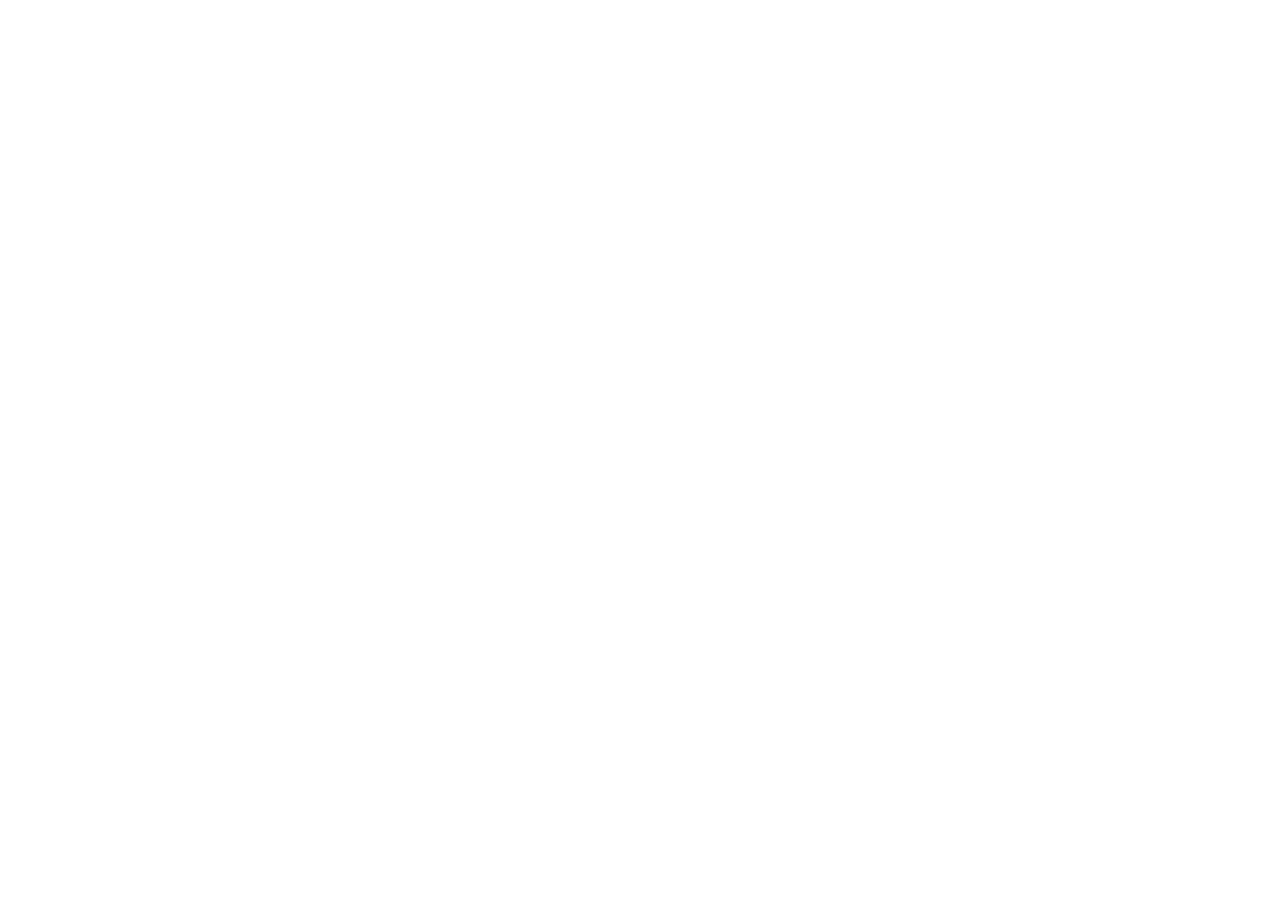
==== contacto.html @ 7e626dac "index, contacto y styles creados" ====
<!DOCTYPE html>
<html lang="en">

<head>
  <meta charset="UTF-8">
  <meta http-equiv="X-UA-Compatible" content="IE=edge">
  <meta name="viewport" content="width=device-width, initial-scale=1.0">
  <title>Trabajo Clase 13 | Contacto</title>
</head>

<body>

</body>

</html>
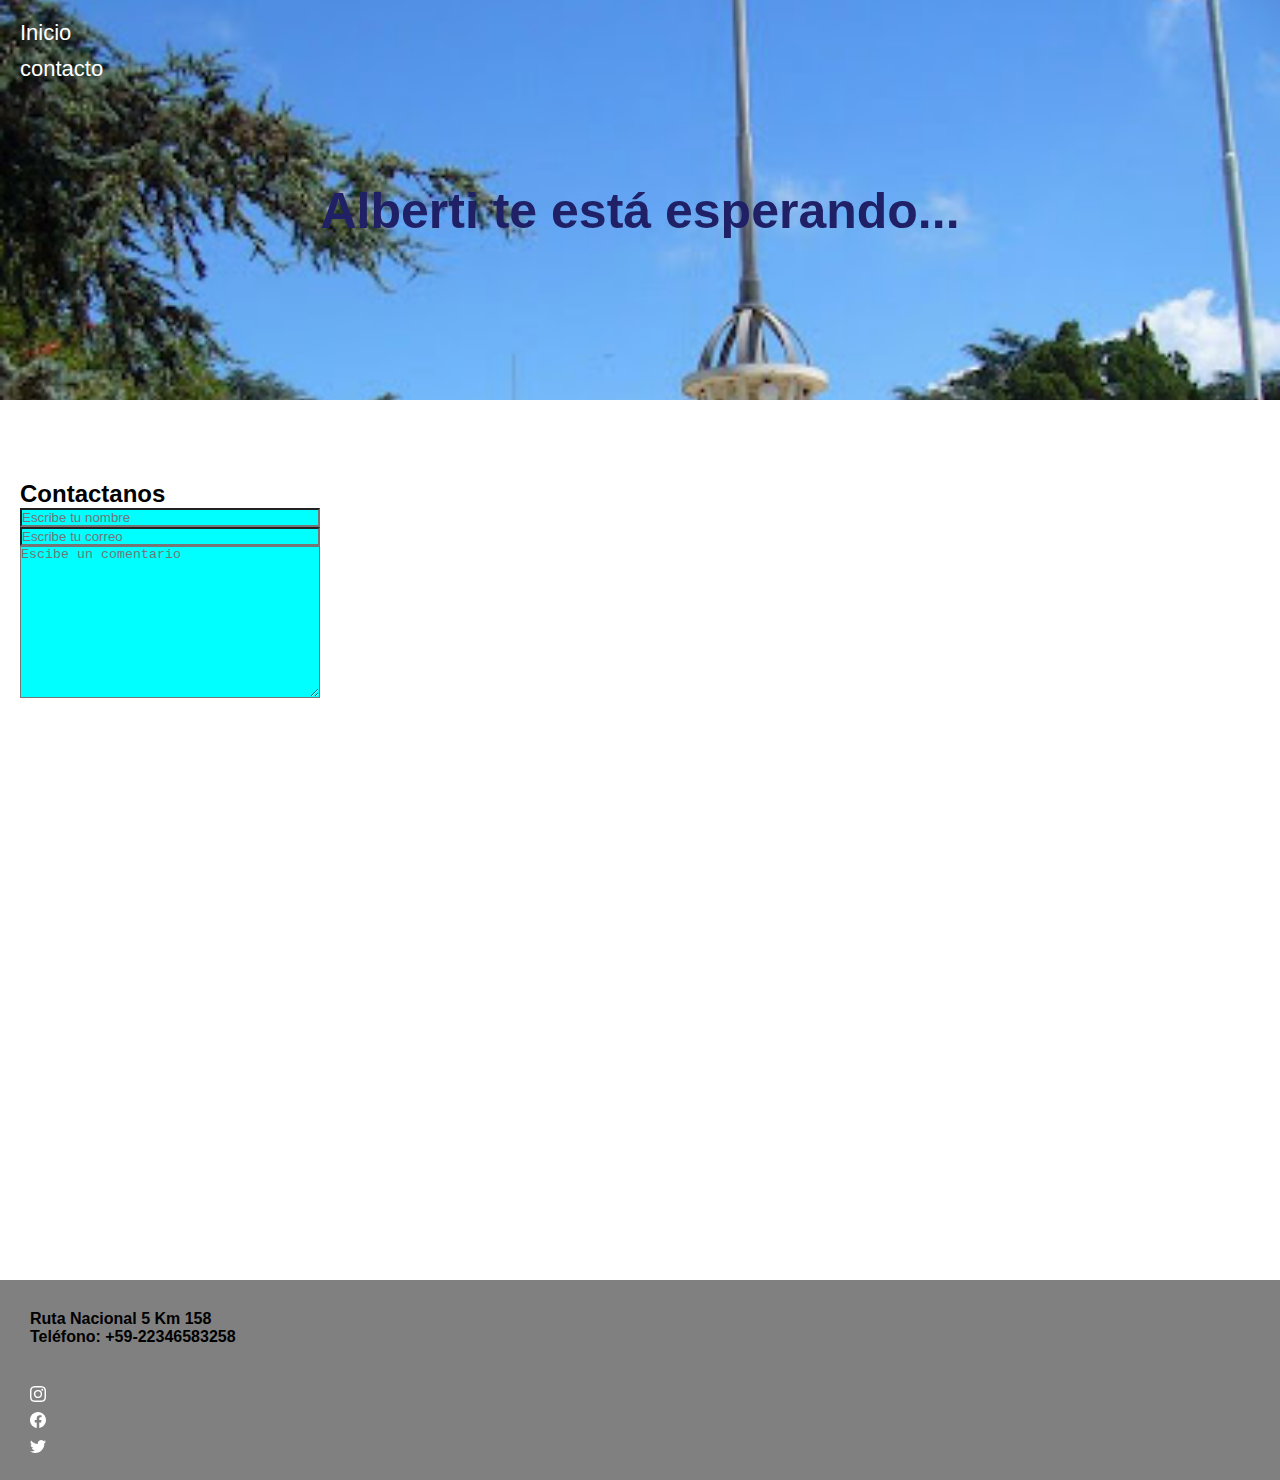
==== commit 196f40e0: "se modificaron html y css según nueva clase de Flexbox" ====
--- a/contacto.html
+++ b/contacto.html
@@ -6,10 +6,55 @@
   <meta http-equiv="X-UA-Compatible" content="IE=edge">
   <meta name="viewport" content="width=device-width, initial-scale=1.0">
   <title>Trabajo Clase 13 | Contacto</title>
+  <link rel="stylesheet" href="./css/styles.css">
 </head>
 
 <body>
-
+  <header>
+    <nav class="header">
+      <ul>
+        <li><a href="./index.html">Inicio</a></li>
+        <li><a href="#">contacto</a></li>
+      </ul>
+      <h1>Alberti te está esperando...</h1>
+    </nav>
+  </header>
+  <section class="seccion-contacto">
+    <h2>Contactanos</h2>
+    <form class="form-contacto">
+      <input type="text" name="nombre" placeholder="Escribe tu nombre">
+      <input type="email" name="correo" placeholder="Escribe tu correo">
+      <textarea name="comentario" cols="30" rows="10" placeholder="Escibe un comentario"></textarea>
+    </form>
+  </section>
 </body>
+<footer class="footer-container">
+  <div class="footer-div-1">
+    <ul>
+      <li>Ruta Nacional 5 Km 158</li>
+      <li>Teléfono: +59-22346583258</li>
+    </ul>
+  </div>
+  <ul>
+    <div class="footer-div-2">
+      <li><a href="https://www.instagram.com/municipalidaddealberti/" target="_blank"><svg
+            xmlns="http://www.w3.org/2000/svg" width="16" height="16" fill="currentColor" class="bi bi-instagram"
+            viewBox="0 0 16 16">
+            <path
+              d="M8 0C5.829 0 5.556.01 4.703.048 3.85.088 3.269.222 2.76.42a3.917 3.917 0 0 0-1.417.923A3.927 3.927 0 0 0 .42 2.76C.222 3.268.087 3.85.048 4.7.01 5.555 0 5.827 0 8.001c0 2.172.01 2.444.048 3.297.04.852.174 1.433.372 1.942.205.526.478.972.923 1.417.444.445.89.719 1.416.923.51.198 1.09.333 1.942.372C5.555 15.99 5.827 16 8 16s2.444-.01 3.298-.048c.851-.04 1.434-.174 1.943-.372a3.916 3.916 0 0 0 1.416-.923c.445-.445.718-.891.923-1.417.197-.509.332-1.09.372-1.942C15.99 10.445 16 10.173 16 8s-.01-2.445-.048-3.299c-.04-.851-.175-1.433-.372-1.941a3.926 3.926 0 0 0-.923-1.417A3.911 3.911 0 0 0 13.24.42c-.51-.198-1.092-.333-1.943-.372C10.443.01 10.172 0 7.998 0h.003zm-.717 1.442h.718c2.136 0 2.389.007 3.232.046.78.035 1.204.166 1.486.275.373.145.64.319.92.599.28.28.453.546.598.92.11.281.24.705.275 1.485.039.843.047 1.096.047 3.231s-.008 2.389-.047 3.232c-.035.78-.166 1.203-.275 1.485a2.47 2.47 0 0 1-.599.919c-.28.28-.546.453-.92.598-.28.11-.704.24-1.485.276-.843.038-1.096.047-3.232.047s-2.39-.009-3.233-.047c-.78-.036-1.203-.166-1.485-.276a2.478 2.478 0 0 1-.92-.598 2.48 2.48 0 0 1-.6-.92c-.109-.281-.24-.705-.275-1.485-.038-.843-.046-1.096-.046-3.233 0-2.136.008-2.388.046-3.231.036-.78.166-1.204.276-1.486.145-.373.319-.64.599-.92.28-.28.546-.453.92-.598.282-.11.705-.24 1.485-.276.738-.034 1.024-.044 2.515-.045v.002zm4.988 1.328a.96.96 0 1 0 0 1.92.96.96 0 0 0 0-1.92zm-4.27 1.122a4.109 4.109 0 1 0 0 8.217 4.109 4.109 0 0 0 0-8.217zm0 1.441a2.667 2.667 0 1 1 0 5.334 2.667 2.667 0 0 1 0-5.334z" />
+          </svg></a></li>
+      <li><a href="https://www.facebook.com/municipalidaddealberti/" target="_blank"><svg
+            xmlns="http://www.w3.org/2000/svg" width="16" height="16" fill="currentColor" class="bi bi-facebook"
+            viewBox="0 0 16 16">
+            <path
+              d="M16 8.049c0-4.446-3.582-8.05-8-8.05C3.58 0-.002 3.603-.002 8.05c0 4.017 2.926 7.347 6.75 7.951v-5.625h-2.03V8.05H6.75V6.275c0-2.017 1.195-3.131 3.022-3.131.876 0 1.791.157 1.791.157v1.98h-1.009c-.993 0-1.303.621-1.303 1.258v1.51h2.218l-.354 2.326H9.25V16c3.824-.604 6.75-3.934 6.75-7.951z" />
+          </svg> </a></li>
+      <li> <a href="https://twitter.com/MuniAlberti" target="_blank"><svg xmlns="http://www.w3.org/2000/svg" width="16"
+            height="16" fill="currentColor" class="bi bi-twitter" viewBox="0 0 16 16">
+            <path
+              d="M5.026 15c6.038 0 9.341-5.003 9.341-9.334 0-.14 0-.282-.006-.422A6.685 6.685 0 0 0 16 3.542a6.658 6.658 0 0 1-1.889.518 3.301 3.301 0 0 0 1.447-1.817 6.533 6.533 0 0 1-2.087.793A3.286 3.286 0 0 0 7.875 6.03a9.325 9.325 0 0 1-6.767-3.429 3.289 3.289 0 0 0 1.018 4.382A3.323 3.323 0 0 1 .64 6.575v.045a3.288 3.288 0 0 0 2.632 3.218 3.203 3.203 0 0 1-.865.115 3.23 3.23 0 0 1-.614-.057 3.283 3.283 0 0 0 3.067 2.277A6.588 6.588 0 0 1 .78 13.58a6.32 6.32 0 0 1-.78-.045A9.344 9.344 0 0 0 5.026 15z" />
+          </svg></a></li>
+      <a href=""><i class="fa-brands fa-discord"></i></a>
+</footer>
 
 </html>--- a/css/styles.css
+++ b/css/styles.css
@@ -0,0 +1,129 @@
+ *{
+  margin: 0;
+  padding: 0;
+  box-sizing: border-box;
+  list-style-type: none;
+}
+
+ html{
+  font-family: sans-serif;
+  }
+
+ a {
+  text-decoration: none;
+  color: white;
+  font-size: 22px;
+  
+}
+
+/* header */
+.header li>a:hover{
+ color: coral;
+ font-size:30px;
+}
+
+.header{
+  background-image: url(../assets/Plaza\ Arias.jpg);
+  width: 100%;
+  height: 400px;
+  background-position: center;
+  background-repeat: no-repeat;
+  background-size: cover;
+  background-attachment: fixed;
+  /* display: block; */
+  justify-content: center;
+}
+.header ul{
+  list-style: none;
+  color: white;
+  font-size: 22px;
+  display: flex;
+  flex-direction: column;
+  gap: 10px;
+  padding-left: 20px;
+  padding-top: 20px;
+ }
+
+ h1{
+  font-size: 50px;
+  text-align: center;
+  padding-top: 100px;
+  color: rgb(32, 32, 102);
+}
+
+/* main */
+
+.seccion-1 {
+ display: flex;
+ flex-direction: column;
+ align-items: center;
+ gap: 15px;
+ font-size: bold;
+ padding-top: 100px;
+ margin-left: 130px;
+ margin-right: 130px;
+ margin-bottom: 100px;
+ text-align: justify;
+ }
+
+ .section-2{
+  margin-left: 20px;
+  margin-right: 20px;
+  margin-bottom: 100px;
+  display:flex;
+  flex-direction: row;
+  align-items: center;
+  justify-content: space-evenly;
+  gap: 40x;
+}
+
+/* footer */
+.footer-div-2 >li a:hover {
+  color: coral;
+}
+
+footer{
+  background-color: grey;
+  width: auto;
+  height: 200px;
+  font-family: 'Lucida Sans', 'Lucida Sans Regular', 'Lucida Grande', 'Lucida Sans Unicode', Geneva, Verdana, sans-serif;
+  font-weight: bold;
+  display: flex;
+  flex-wrap: wrap;
+}
+.footer-container{
+  display: flex;
+  flex-direction: column;
+  align-items: flex-start;
+  justify-content: space-between;
+}
+
+.footer-div-1{
+ padding-top: 30px;
+ padding-left: 30px;
+ padding-bottom: 10px;
+}
+
+.footer-div-2{
+padding-bottom: 20px;
+ padding-left: 30px;
+} 
+
+
+/* formulario */
+.form-contacto input[type="text"],
+.form-contacto input[type="email"],
+.form-contacto textarea {
+  background-color: aqua;
+  display: block;
+  width: 300px;
+  
+}
+.seccion-contacto{
+  width: auto ;
+  height: 300px;
+  padding-top:80px;
+  padding-left: 20px;
+ padding-bottom: 800px;
+}
+
